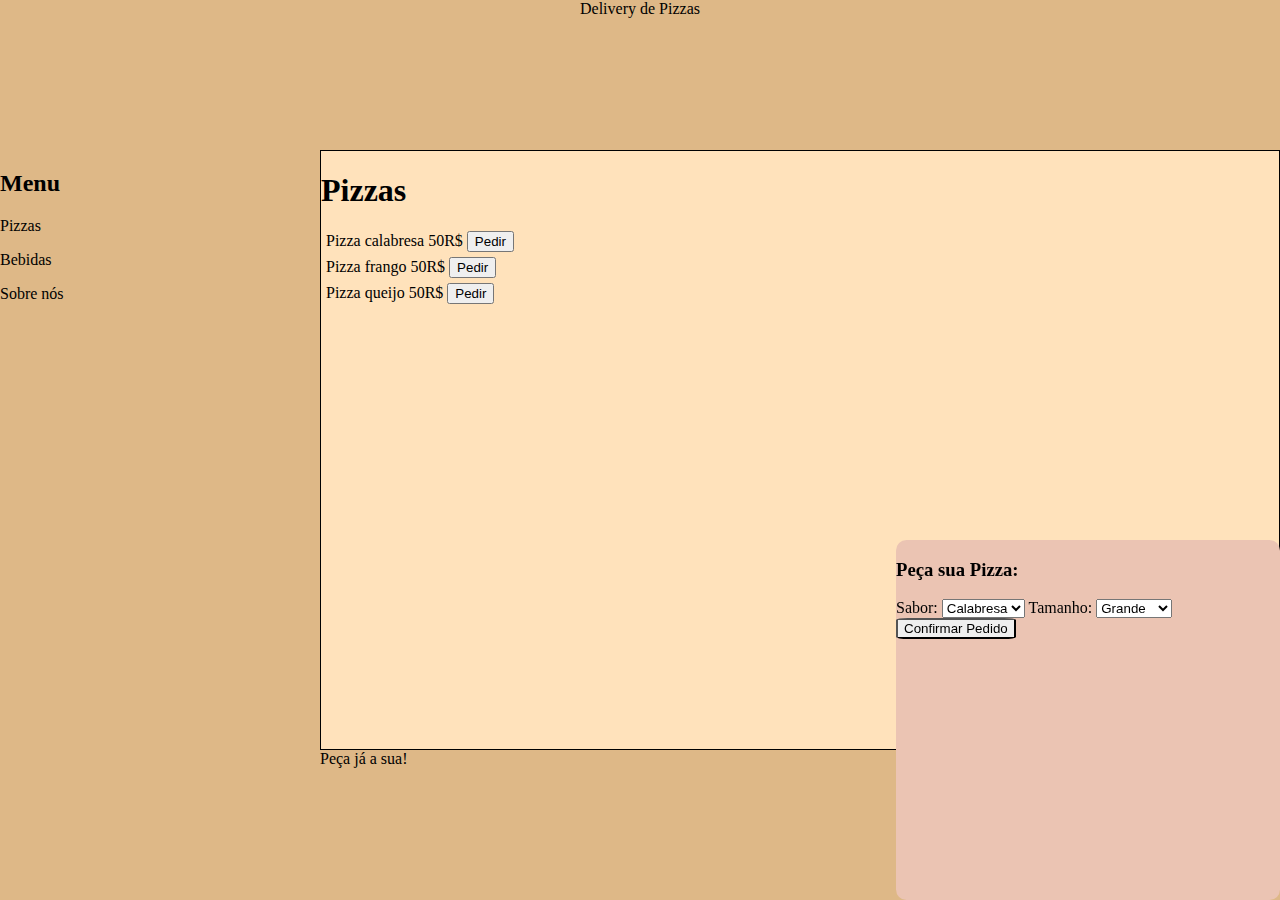
==== Prova/delivery.html @ 032327f9 "Delivery" ====
<!DOCTYPE html>
<html lang="en">
<head>
    <meta charset="UTF-8">
    <meta name="viewport" content="width=device-width, initial-scale=1.0">
    <title>Document</title>
    <style>

        body {
            display: flex;
            margin: 0; 
            background-color: burlywood;
        }

        #container{
            display: grid;
            height: 100vh;
            width: 100vw;
            grid-template-columns: 1fr 3fr;
            grid-template-rows:1fr 4fr 1fr;
        }

        #header{
            grid-column:span 2;
            justify-content: center;
            text-align: center;
        }

        #nav{
            grid-row:span 2;
            border-radius: 10%;
            justify-content: center;
            align-items: center;
        }

        #content{
            background-color: rgb(255, 226, 187);
            border:1px solid black;
        }

        #footer{

        }

        #chat{
            position:fixed;
            bottom: 0;
            right:0;
            height: 40%;
            width: 30%;
            background-color: rgb(235, 196, 179);
            border-radius: 1cap;

        }
        .botao{
            justify-content: center;
            border-radius: 10%;
            align-items: center;
        }
        .box{
            margin: 5px;
        }

    </style>
</head>
<body>

    <div id="container">
        <div id="header">Delivery de Pizzas</div>

        <div id="nav">
        <h2>Menu</h2>
       <p>Pizzas</p>
       <p>Bebidas</p>
       <p>Sobre nós</p>
    </div>
        <div id="content">
            <h1>Pizzas</h1>
            <div class="box">
                <label for="nomepizza">Pizza calabresa</label>
                <label for="preco">50R$</label>
                <input type="button" value="Pedir">
            </div>
            <div class="box">
                <label for="nomepizza">Pizza frango</label>
                <label for="preco">50R$</label>
                <input type="button" value="Pedir">
        </div>
        <div class="box">
            <label for="nomepizza">Pizza queijo</label>
            <label for="preco">50R$</label>
            <input type="button" value="Pedir">
        </div>
        </div>
        <div id="chat">
        <h3> Peça sua Pizza:</h3>
        <label for="sabor">Sabor:</label>
        <select name="sabores" id="sabores">
            <option value="calabresa">Calabresa</option>
            <option value="frango">Frango</option>
            <option value="queijo">Queijo</option>
        </select>
        <label for="tamanho">Tamanho:</label>
        <select name="tamanho" id="tamanho">
            <option value="grande">Grande</option>
            <option value="media">Média</option>
            <option value="pequena">Pequena</option>
        </select>
        <input class="botao" type="submit" value="Confirmar Pedido">
        </div>

        <div id="footer">Peça já a sua!</div>
    </div>
    
</body>
</html>
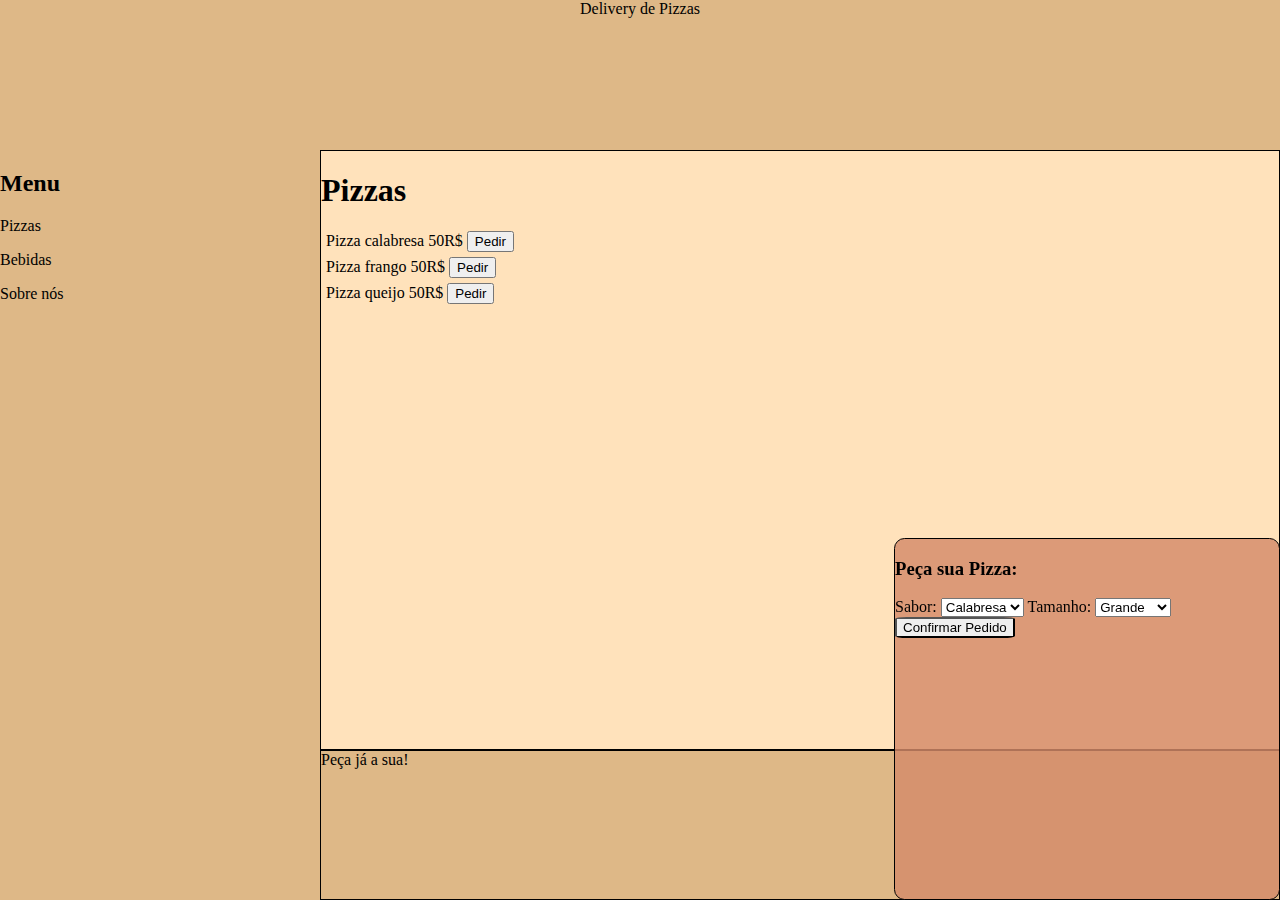
==== commit 91e1d4a2: "Ajustando uns bgl" ====
--- a/Prova/delivery.html
+++ b/Prova/delivery.html
@@ -40,7 +40,7 @@
         }
 
         #footer{
-
+            border: 1px solid black;
         }
 
         #chat{
@@ -49,9 +49,9 @@
             right:0;
             height: 40%;
             width: 30%;
-            background-color: rgb(235, 196, 179);
+            background-color: rgba(212, 138, 106, 0.822);
             border-radius: 1cap;
-
+            border: 1px solid black;
         }
         .botao{
             justify-content: center;
